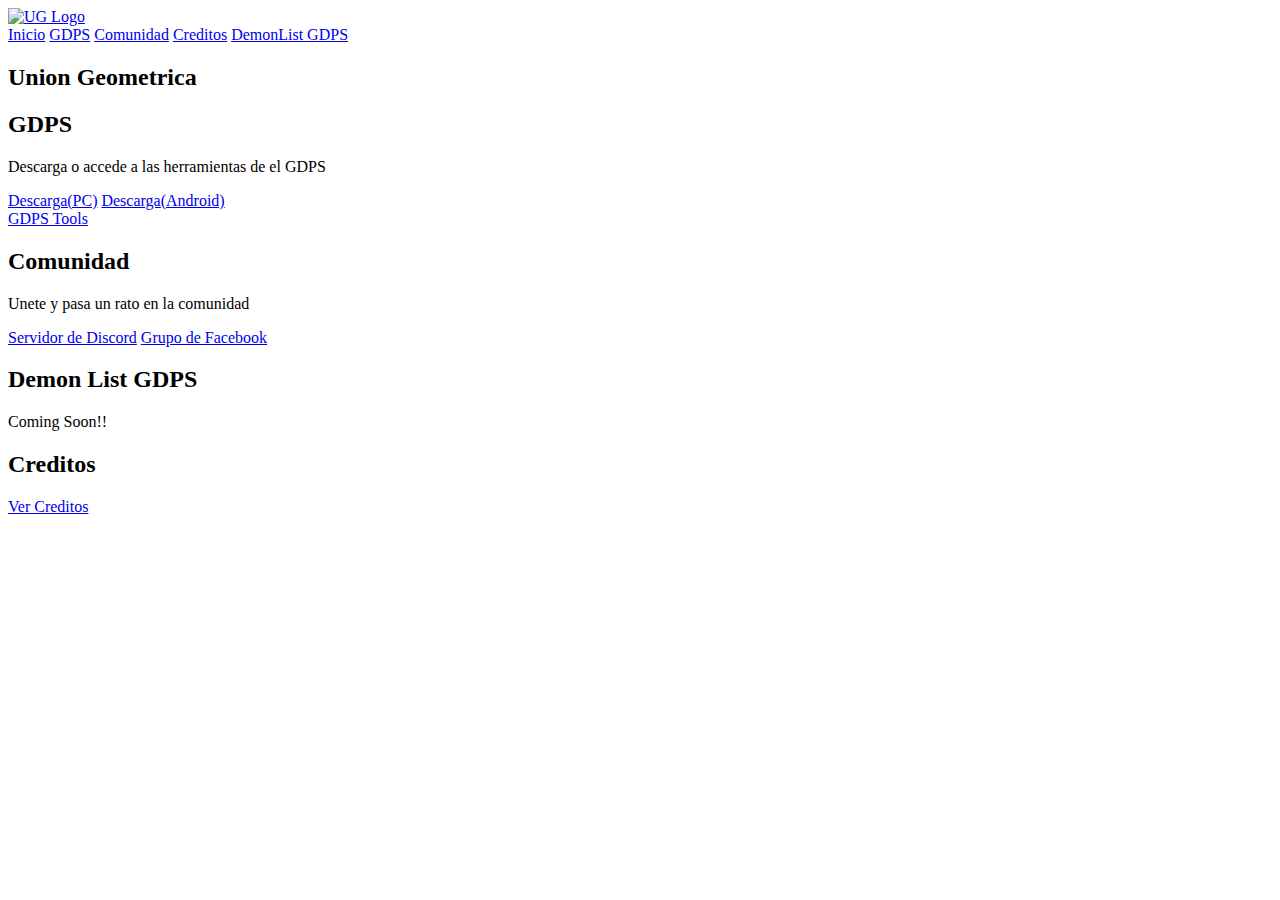
==== index.html @ 5ffd72d2 "Update index.html" ====
<!DOCTYPE html>
<html lang="en">
<head>
    	<meta charset="UTF-8">
    	<meta http-equiv="X-UA-Compatible" content="IE=edge">
   	<meta name="viewport" content="width=device-width, initial-scale=1.0">
	<link rel="shortcut icon" href="https://cdn.discordapp.com/attachments/975914988994723850/1000855651263709274/La_Union_Geometrica_20220724_150205.jpg" type="image/x-icon">
    	<link rel="stylesheet" href="https://cdnjs.cloudflare.com/ajax/libs/font-awesome/5.15.1/css/all.min.css">
    	<link rel="stylesheet" href="style.css" />
	<link rel="stylesheet" media="screen and (max-width: 600px)" href="mobile.css" />
    	<title>Union Geometrica</title>
	
</head>
<body>

    <div class="head">

        <div class="logo">
            <a href="#"><img border="0" alt="UG Logo" src="img/ug.jpg" width="43"></a></a>
        </div>

        <nav class="navbar">
            <a href="#">Inicio</a>
            <a href="#gdps">GDPS</a>
			<a href="#comunidad">Comunidad</a>
            <a href="#contacto">Creditos</a>
            <a href="#dlist">DemonList GDPS</a>
        </nav>

    </div>

    <header class="content header">
        <h2 class="title">Union Geometrica</h2>
    </header>
	<a name=gdps>
    <section class="content sau">
		
        <h2 class="title">GDPS</h2>
        <p>Descarga o accede a las herramientas de el GDPS</p>
			 <div class="btn-home">
				<a href="https://www.mediafire.com/file/c5tv9qbzsxlv8d6/UG_GDPS_Installer.exe/file" target=blank_ class="btn">Descarga(PC)</a>
				<a href="https://www.mediafire.com/file/cok2amahw884zhj/UG_GDPS_Android.apk/file" target=blank_ class="btn">Descarga(Android)</a>
        </div>
		<a href="tools/" class="btn">GDPS Tools</a>
        

    </section>
<a name=comunidad>
    <section class="content about">

        <h2 class="title">Comunidad</h2>
        <p>
		Unete y pasa un rato en la comunidad
		</p>
		<a href="https://discord.gg/q3yfC7J4mw" target=blank_ class="btn">Servidor de Discord</a>
        <a href="https://www.facebook.com/groups/2569670260011905" target=blank_ class="btn">Grupo de Facebook</a>
       

    </section>
	<a name=dlist>
    <section class="content price">

        <article class="contain">
            <h2 class="title">Demon List GDPS</h2>
            <p>Coming Soon!!
            </p>

        </article>

    </section>
	<a name="contacto">
    <section class="content contact" >
        <h2 class="title">Creditos</h2>
        <a href="credits/" class="btn">Ver Creditos</a>
        
    </section>
    
</body>
</html>
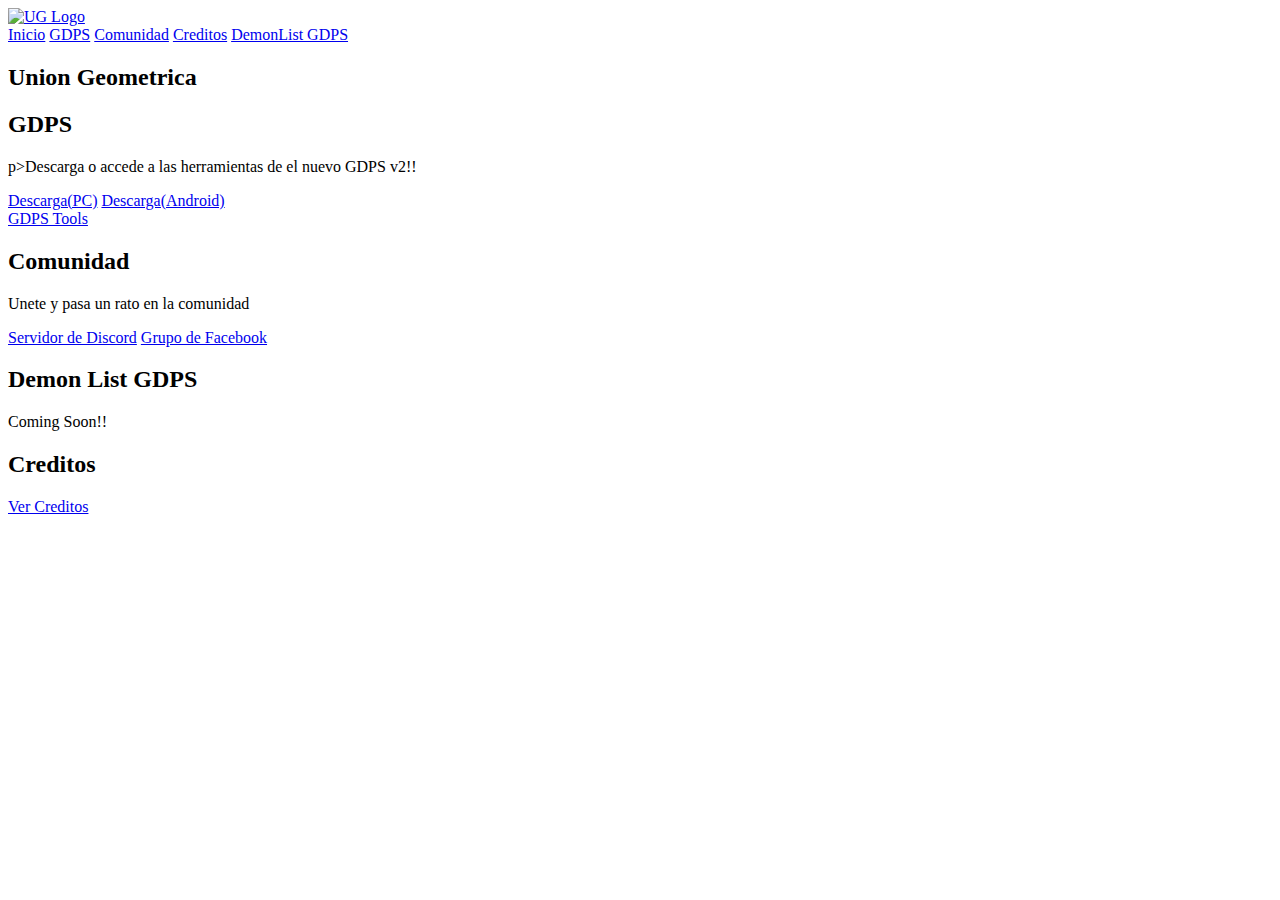
==== commit 1ec203dd: "Update index.html" ====
--- a/index.html
+++ b/index.html
@@ -36,10 +36,11 @@
     <section class="content sau">
 		
         <h2 class="title">GDPS</h2>
-        <p>Descarga o accede a las herramientas de el GDPS</p>
-			 <div class="btn-home">
-				<a href="https://www.mediafire.com/file/c5tv9qbzsxlv8d6/UG_GDPS_Installer.exe/file" target=blank_ class="btn">Descarga(PC)</a>
-				<a href="https://www.mediafire.com/file/cok2amahw884zhj/UG_GDPS_Android.apk/file" target=blank_ class="btn">Descarga(Android)</a>
+	    <!--<<p>Un nuevo gdps estara disponible pronto</p>-->
+        p>Descarga o accede a las herramientas de el nuevo GDPS v2!!</p>
+		<div class="btn-home">
+			<a href="https://www.mediafire.com/file/7h9ylvnp6lg3y2b/Union_Geometrica_v2_Installer.exe/file" target=blank_ class="btn">Descarga(PC)</a>
+			<a href="https://www.mediafire.com/file/iazer5zx0tyrwa6/UG_GDPS_V2.0.apk/file" target=blank_ class="btn">Descarga(Android)</a>
         </div>
 		<a href="tools/" class="btn">GDPS Tools</a>
         
@@ -49,9 +50,7 @@
     <section class="content about">
 
         <h2 class="title">Comunidad</h2>
-        <p>
-		Unete y pasa un rato en la comunidad
-		</p>
+        <p>Unete y pasa un rato en la comunidad</p>
 		<a href="https://discord.gg/q3yfC7J4mw" target=blank_ class="btn">Servidor de Discord</a>
         <a href="https://www.facebook.com/groups/2569670260011905" target=blank_ class="btn">Grupo de Facebook</a>
        
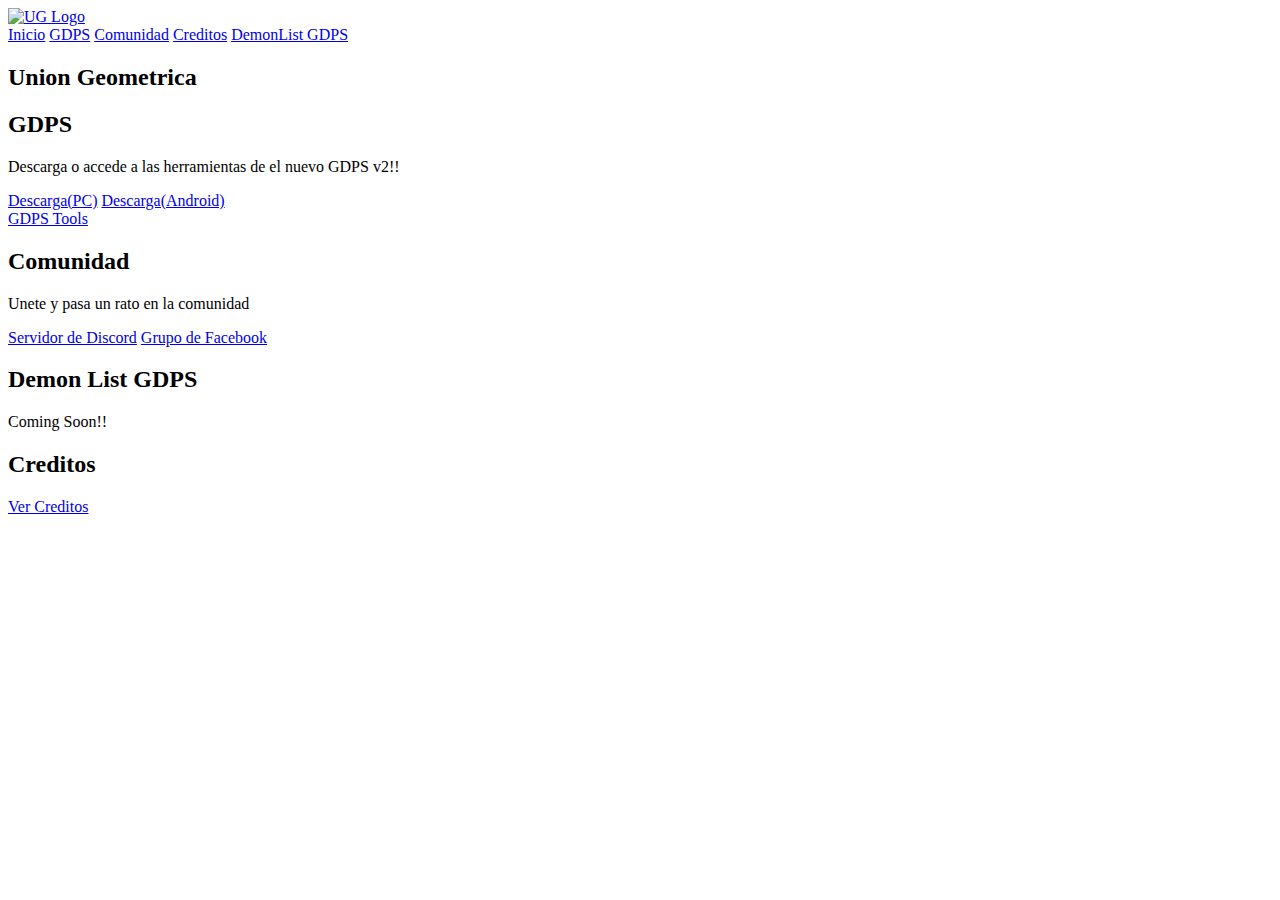
==== commit fd3cd333: "Update index.html" ====
--- a/index.html
+++ b/index.html
@@ -36,11 +36,11 @@
     <section class="content sau">
 		
         <h2 class="title">GDPS</h2>
-	    <!--<<p>Un nuevo gdps estara disponible pronto</p>-->
-        p>Descarga o accede a las herramientas de el nuevo GDPS v2!!</p>
+	    <!--<p>Un nuevo gdps estara disponible pronto</p>-->
+        <p>Descarga o accede a las herramientas de el nuevo GDPS v2!!</p>
 		<div class="btn-home">
-			<a href="https://www.mediafire.com/file/7h9ylvnp6lg3y2b/Union_Geometrica_v2_Installer.exe/file" target=blank_ class="btn">Descarga(PC)</a>
-			<a href="https://www.mediafire.com/file/iazer5zx0tyrwa6/UG_GDPS_V2.0.apk/file" target=blank_ class="btn">Descarga(Android)</a>
+			<a href="Download/PC/" class="btn">Descarga(PC)</a>
+			<a href="Download/Android/" class="btn">Descarga(Android)</a>
         </div>
 		<a href="tools/" class="btn">GDPS Tools</a>
         
